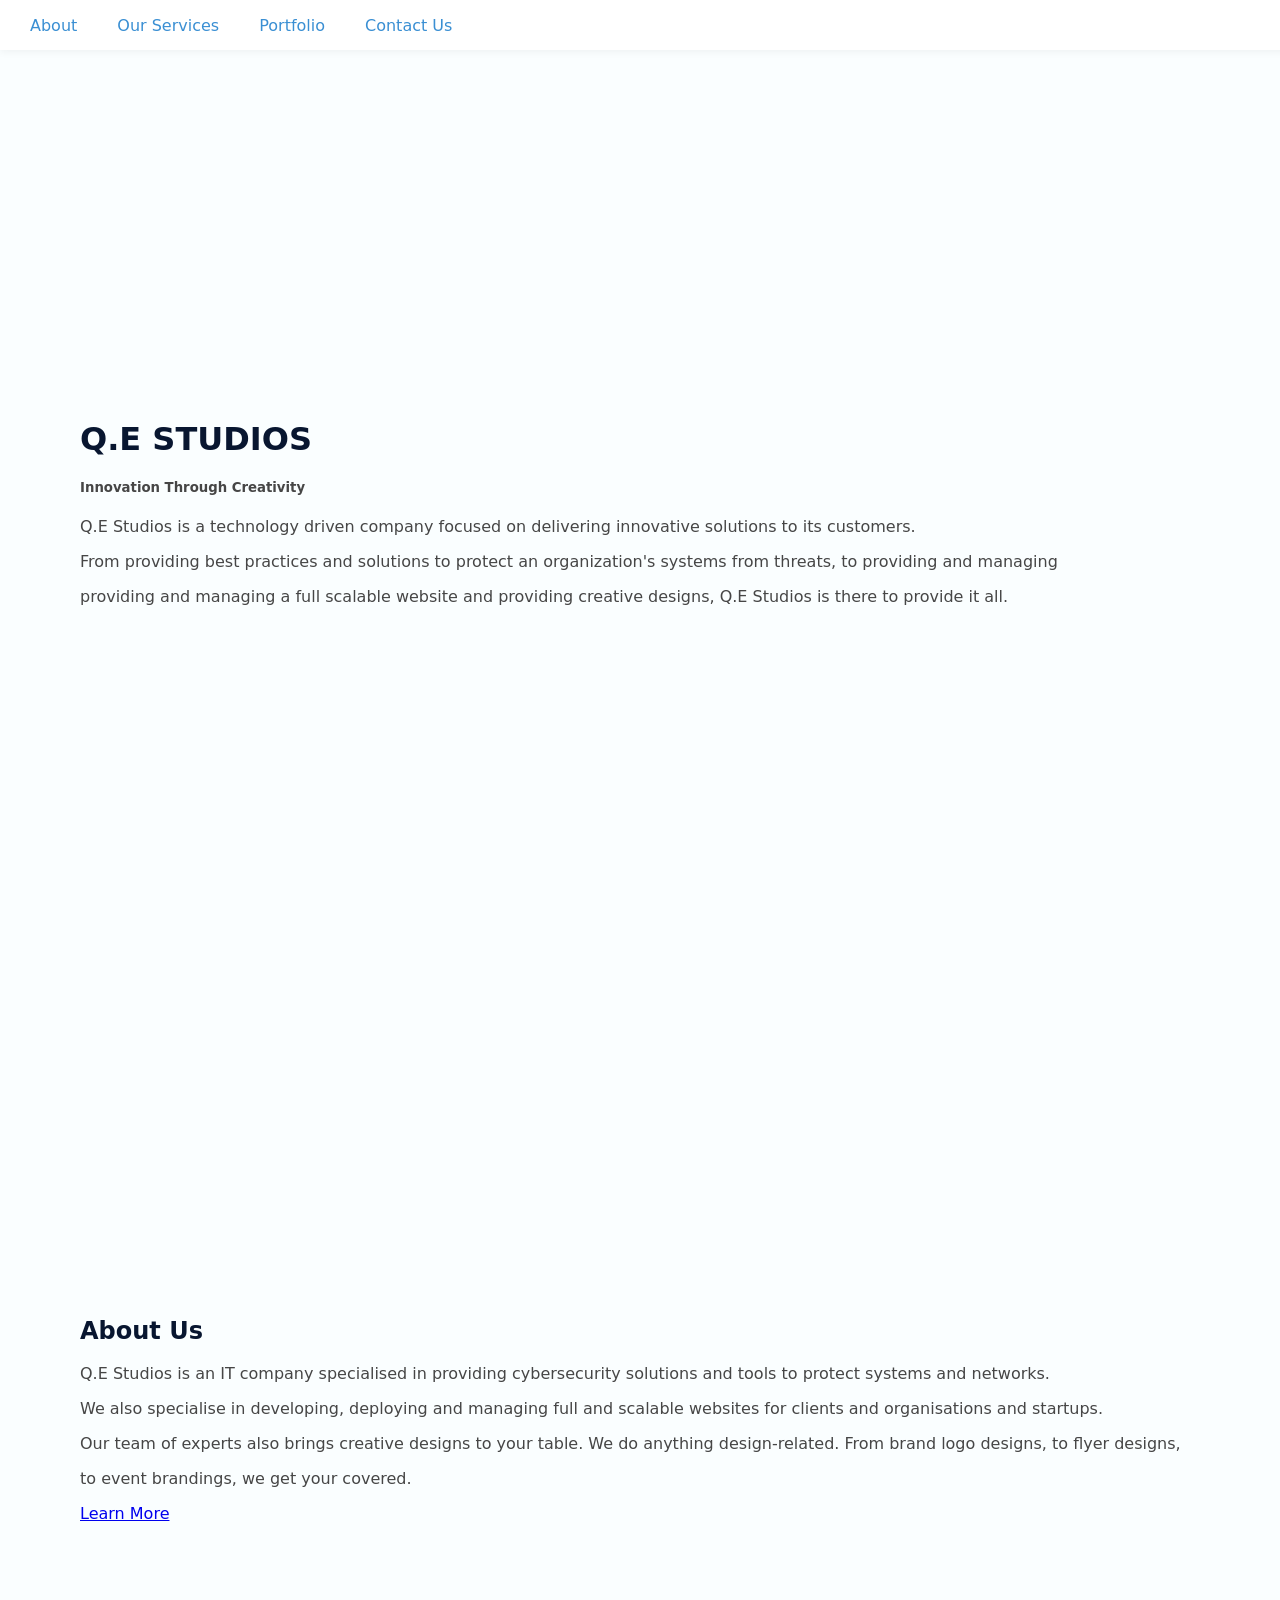
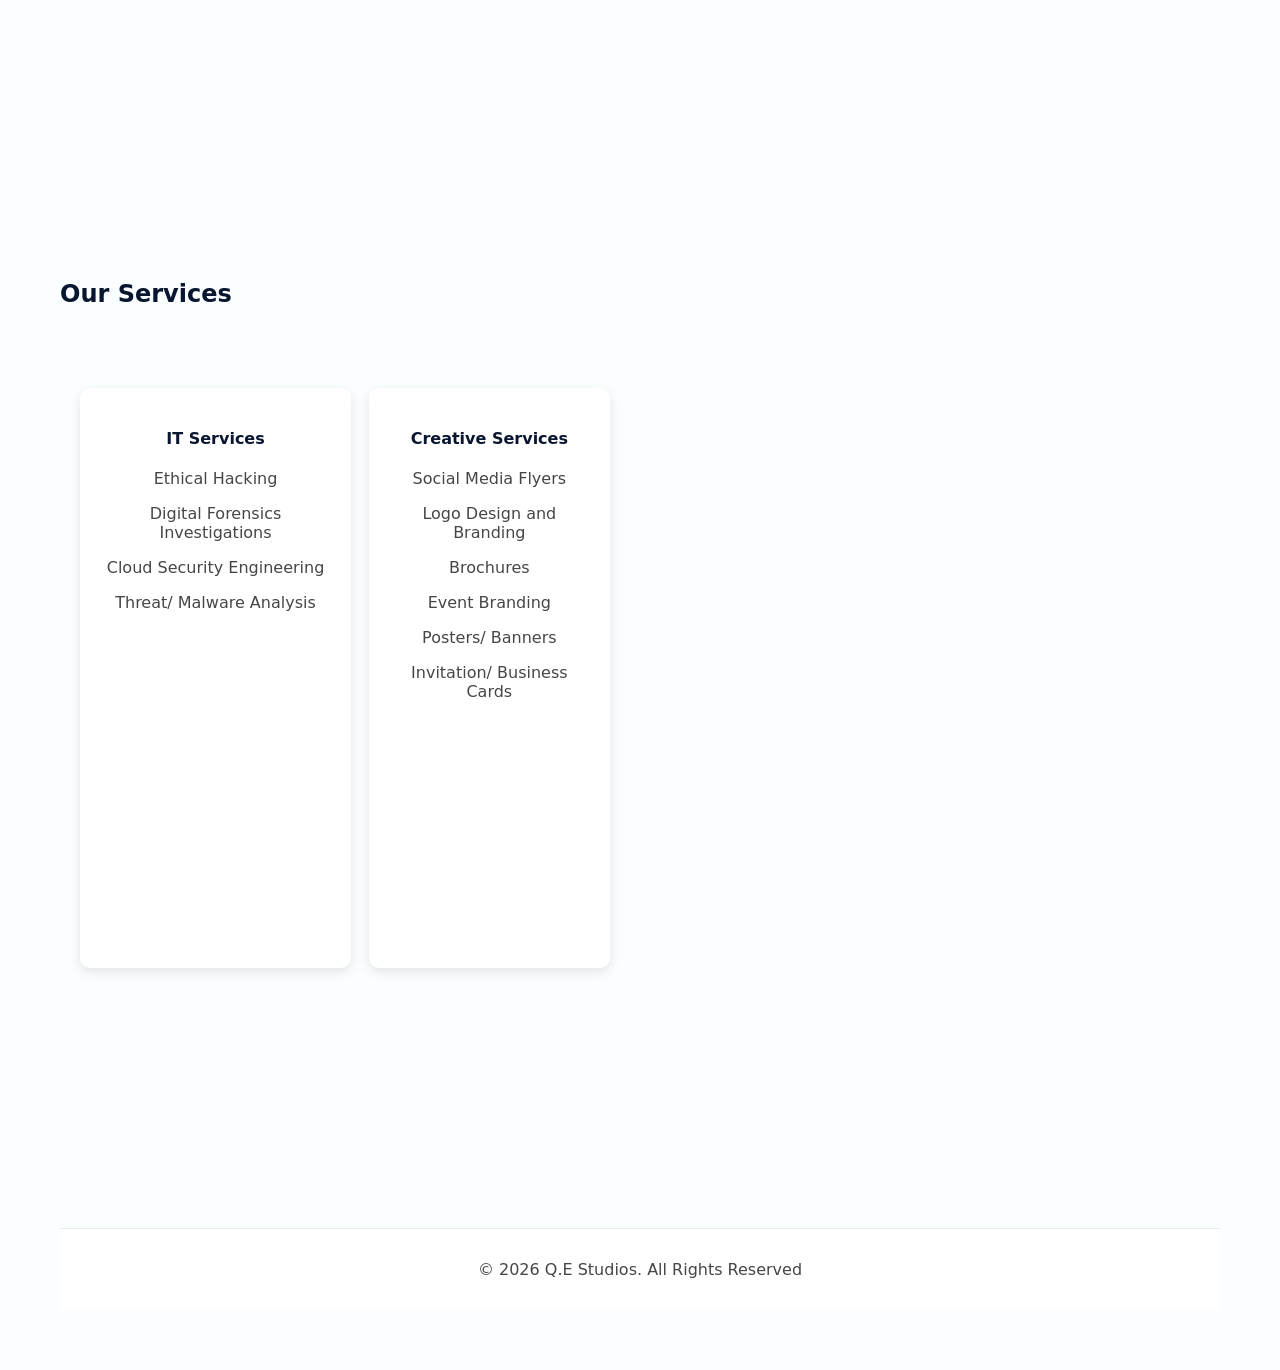
==== index.html @ f0e70196 "Move files from frontend dir" ====
<!DOCTYPE html>
<!--Landing Page-->
<html lang="en">
    <head>
        <link rel="stylesheet" href="./style.css">
        <meta charset="UTF-8">
        <meta name="viewport" content="width=device-width, initial-scale=1.0"/>
        <title>Q.E STUDIOS</title>
    </head>
    <body>
      <!--Navigation links-->
        <nav class="navbar">
            <ul>
                <li><a href="about.html">About</a></li>
                <li><a href="services.html">Our Services</a></li>
                <li><a href="portfolio.html">Portfolio</a></li>
                <li><a href="contact.html">Contact Us</a></li>
            </ul>
        </nav>

        <!--Short description-->
        <header>
        <div class="short_Description">
            <h1>Q.E STUDIOS</h1>
            <h5>Innovation Through Creativity</h5>
            <p>Q.E Studios is a technology driven company focused on delivering innovative solutions to its customers.</p>
            <p>From providing best practices and solutions to protect an organization's systems from threats, to providing and managing</p>
            <p>providing and managing a full scalable website and providing creative designs, Q.E Studios is there to provide it all.</p>
        </div>
        </header>

        <!--Brief about us-->
        <header>
        <section id="About Us">
            <h2>About Us</h2>
            <div class="about_Us">
                <p>Q.E Studios is an IT company specialised in providing cybersecurity solutions and tools to protect systems and networks.</p>
                <p>We also specialise in developing, deploying and managing full and scalable websites for clients and organisations and startups.</p>
                <p>Our team of experts also brings creative designs to your table. We do anything design-related. From brand logo designs, to flyer designs,</p>
                <p>to event brandings, we get your covered.</p>
                <a href="about.html">Learn More</a>
            </div>
        </section>
        </header>

        <!--Brief about our services-->
        <h2>Our Services</h2>
        <header>
        <section class="IT-Services-container">
            <div class="card">
                <h4>IT Services</h4>
                <p>Ethical Hacking</p>
                <p>Digital Forensics Investigations</p>
                <p>Cloud Security Engineering</p>
                <p>Threat/ Malware Analysis</p>
            </div>
        </section>

        <section class="Creative-services-container">
            <div class="card">
                <h4>Creative Services</h4>
                <p>Social Media Flyers</p>
                <p>Logo Design and Branding</p>
                <p>Brochures</p>
                <p>Event Branding</p>
                <p>Posters/ Banners</p>
                <p>Invitation/ Business Cards</p>
            </div>
        </section>
        </header>

    </body>
    <footer>
        <p>&copy; 2026 Q.E Studios. All Rights Reserved</p>
    </footer>
</html>
---- style.css ----
body{
    background-color: rgb(250, 254, 255);
    color: rgb(70, 70, 70);
    margin: 60px;
    padding: 0;
    display: flex;
    flex-direction: column;
    min-height: 100vh;
    font-family: system-ui, -apple-system, BlinkMacSystemFont, 'Segoe UI', Roboto, Oxygen, Ubuntu, Cantarell, 'Open Sans', 'Helvetica Neue', sans-serif;
}
h1, h2, h4{
    color: rgb(8, 22, 48);
}
.navbar{
    background-color: rgb(255, 255, 255);
    display: flex;
    align-items: center;
    justify-content: flex-start;
    height: 50px;
    width: 100%;
    position: fixed;
    top: 0;
    left: 0;
    right: 0;
    z-index: 1000;
    padding: 0px 10px;
    box-shadow: 0 2px 8px rgba(0, 0, 0, 0.05);
}
.navbar ul{
    display: flex;
    list-style-type: none;
    background-color: rgb(255, 255, 255);
    padding: 0px 5px;
    margin: 0px;
    gap: 10px;
    overflow: hidden;
}
.navbar a{
    color: #3a8fd3;
    text-decoration: none;
    padding: 10px 15px;
    text-align: end;
    display: inline-block;
    transition: transform 0.3s ease;
}
.navbar a:hover{
    transform: scale(1.1);
    background-color: rgb(255, 255, 255);
    color: #3cb2e0;
}
.navbar li{
    float: left;
}
header{
    display: flex;
    height: 100vh;
    align-items: center;
    padding: 0 20px;
}
.card{
    height: 60vh;
    width: 80%;
    margin-bottom: 200px;
    background-color: rgb(255, 255, 255);
    border-radius: 10px;
    box-shadow: 0 4px 12px rgba(0, 0, 0, 0.1);
    padding: 20px;
    text-align: center;
}   
.card a{
    color: #3cb2e0;
    text-decoration: none;
    font-weight: 400;
}
.start-a-project{
    text-align: center;
    margin-bottom: 400px;
}
h4{
    text-align: center;
}
.contact-page {
    min-height: 100vh;
    padding-top: px;
    display: flex;
    align-items: center;
    justify-content: center;
    background: linear-gradient(180deg, #f9fbff 0%, #eef6ff 100%);
}
.contact-content {
    text-align: center;
    width: min(35%, 800px);
    background: #ffffff;
    border-radius: 18px;
    box-shadow: 0 8px 24px rgba(0, 0, 0, 0.08);
    padding: 24px;
    margin: 120px auto 40px;
}

.contact-summary h3 {
    margin-top: 0;
    color: #233755;
}

.GetinTouchform {
    margin: 0;
}
.GetinTouchform form {
    display: grid;
    gap: 12px;
    justify-items: center;
}
.input-group {
    display: grid;
    gap: 4px;
    width: 100%;
    justify-items: center;
}
.input-group label {
    text-align: center;
    font-size: 0.9rem;
    font-weight: 600;
    color: #2b3a59;
    width: 100%;
    max-width: 400px;
}
.input-group input,
.input-group textarea {
    text-align: center;
    width: min(90%, 420px);
    border-radius: 10px;
    border: 1px solid #c8d5e8;
    padding: 10px 12px;
    font-size: 0.95rem;
    font-family: inherit;
    background: #fcfdff;
    transition: border-color 0.2s ease, box-shadow 0.2s ease;
}
.input-group input:focus,
.input-group textarea:focus {
    outline: none;
    border-color: #5a94d6;
    box-shadow: 0 0 0 3px rgba(90, 148, 214, 0.15);
}
.button-row {
    text-align: center;
}
.button-row a{
    color: #ffffff;
    text-decoration: none;
    padding-bottom: 400px;
}
.button-row button {
    border: none;
    border-radius: 10px;
    background: #3a8fd3;
    color: #fff;
    font-weight: 700;
    padding: 10px 18px;
    cursor: pointer;
    transition: filter 0.2s ease, transform 0.2s ease;
}
.button-row button:hover {
    filter: brightness(0.98);
    transform: translateY(-1px);
}
.contact-summary {
    border-top: 1px solid #e8eef8;
    padding-top: 10px;
    color: #233755;
    font-size: 0.95rem;
}
.contact-summary a {
    color: #3a8fd3;
    text-decoration: none;
    font-weight: 600;
}
.contact-summary a:hover {
    text-decoration: underline;
}
@media (min-width: 768px) {
    .contact-content {
        grid-template-columns: 1fr 1fr;
        align-items: start;
    }
    .contact-summary {
        border-top: none;
        padding-top: 0;
        border-left: 1px solid #e8eef8;
        margin-left: 18px;
        padding-left: 18px;
    }
}
footer{
    background-color: rgb(255, 255, 255);
    text-align: center;
    padding: 15px 0;
    margin-top: auto;
    border-top: 1px solid rgba(0,0,0,0.08);
    width: 100%;
}
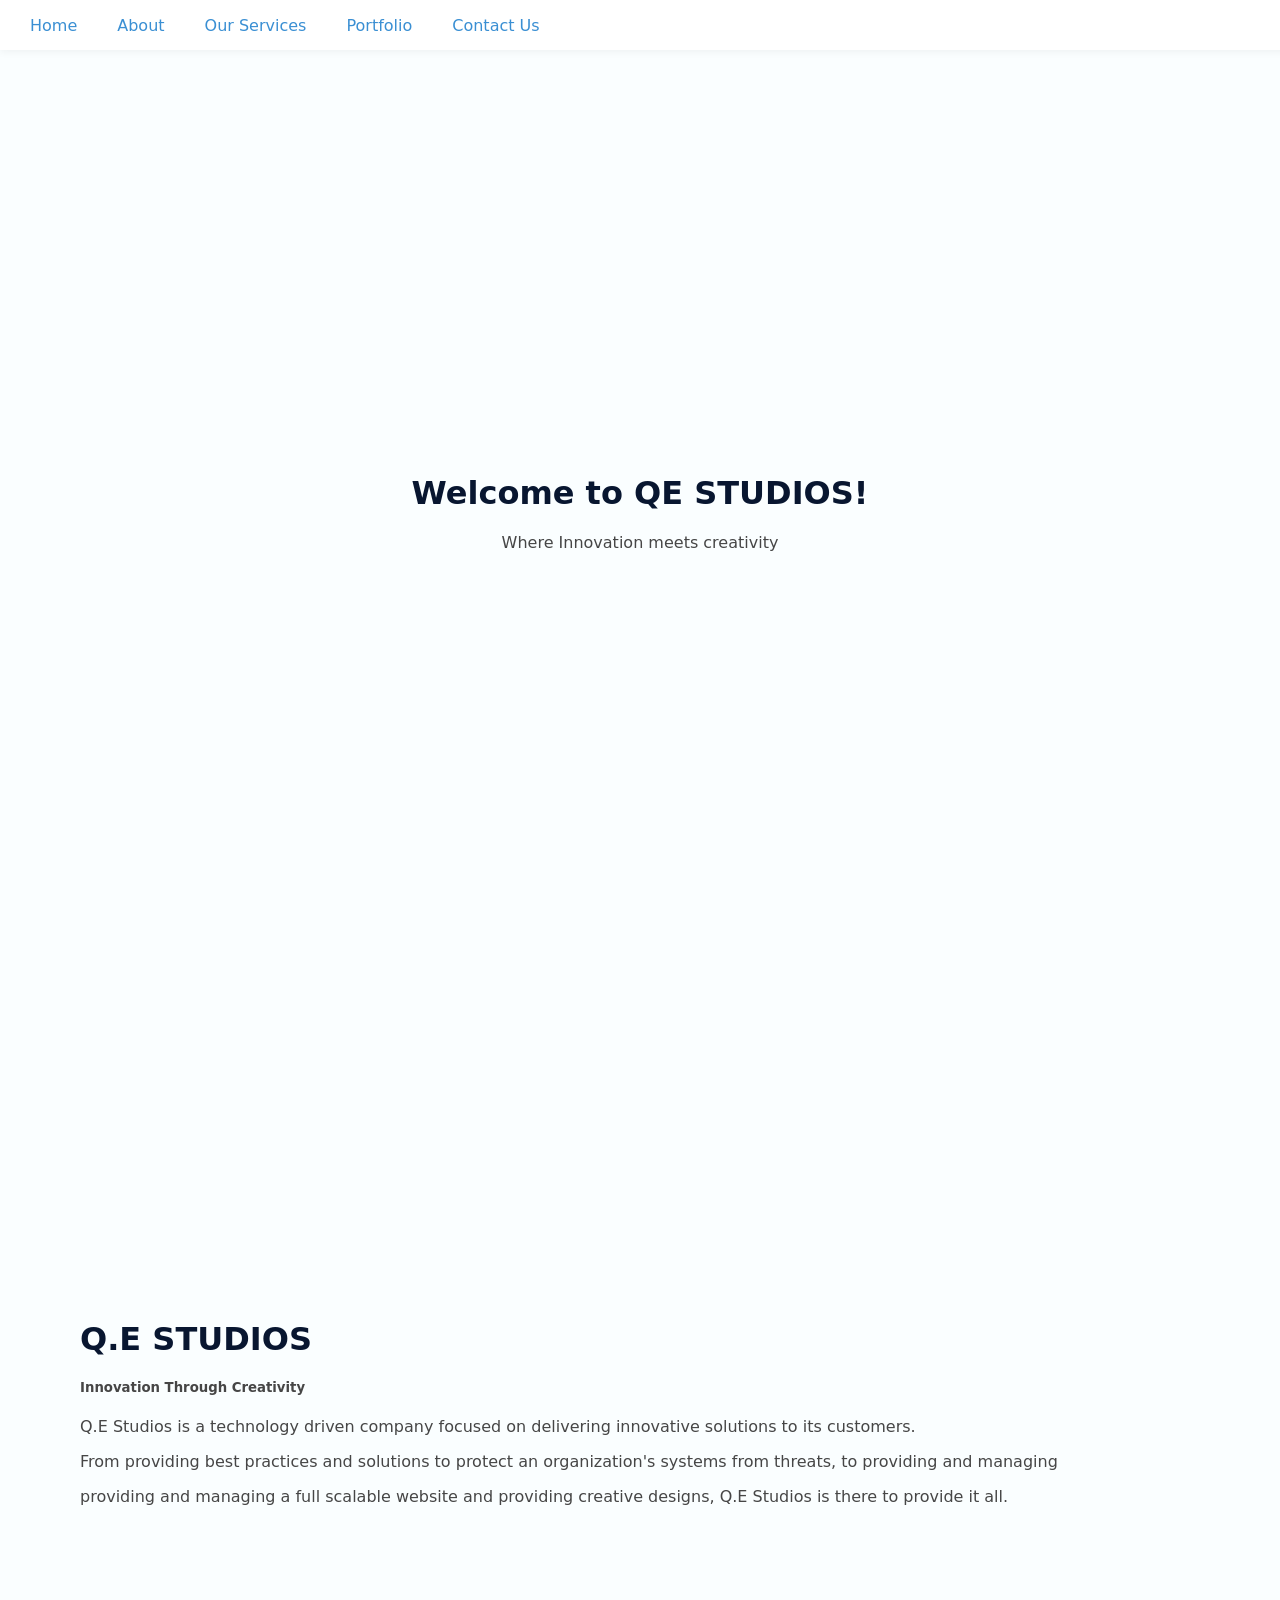
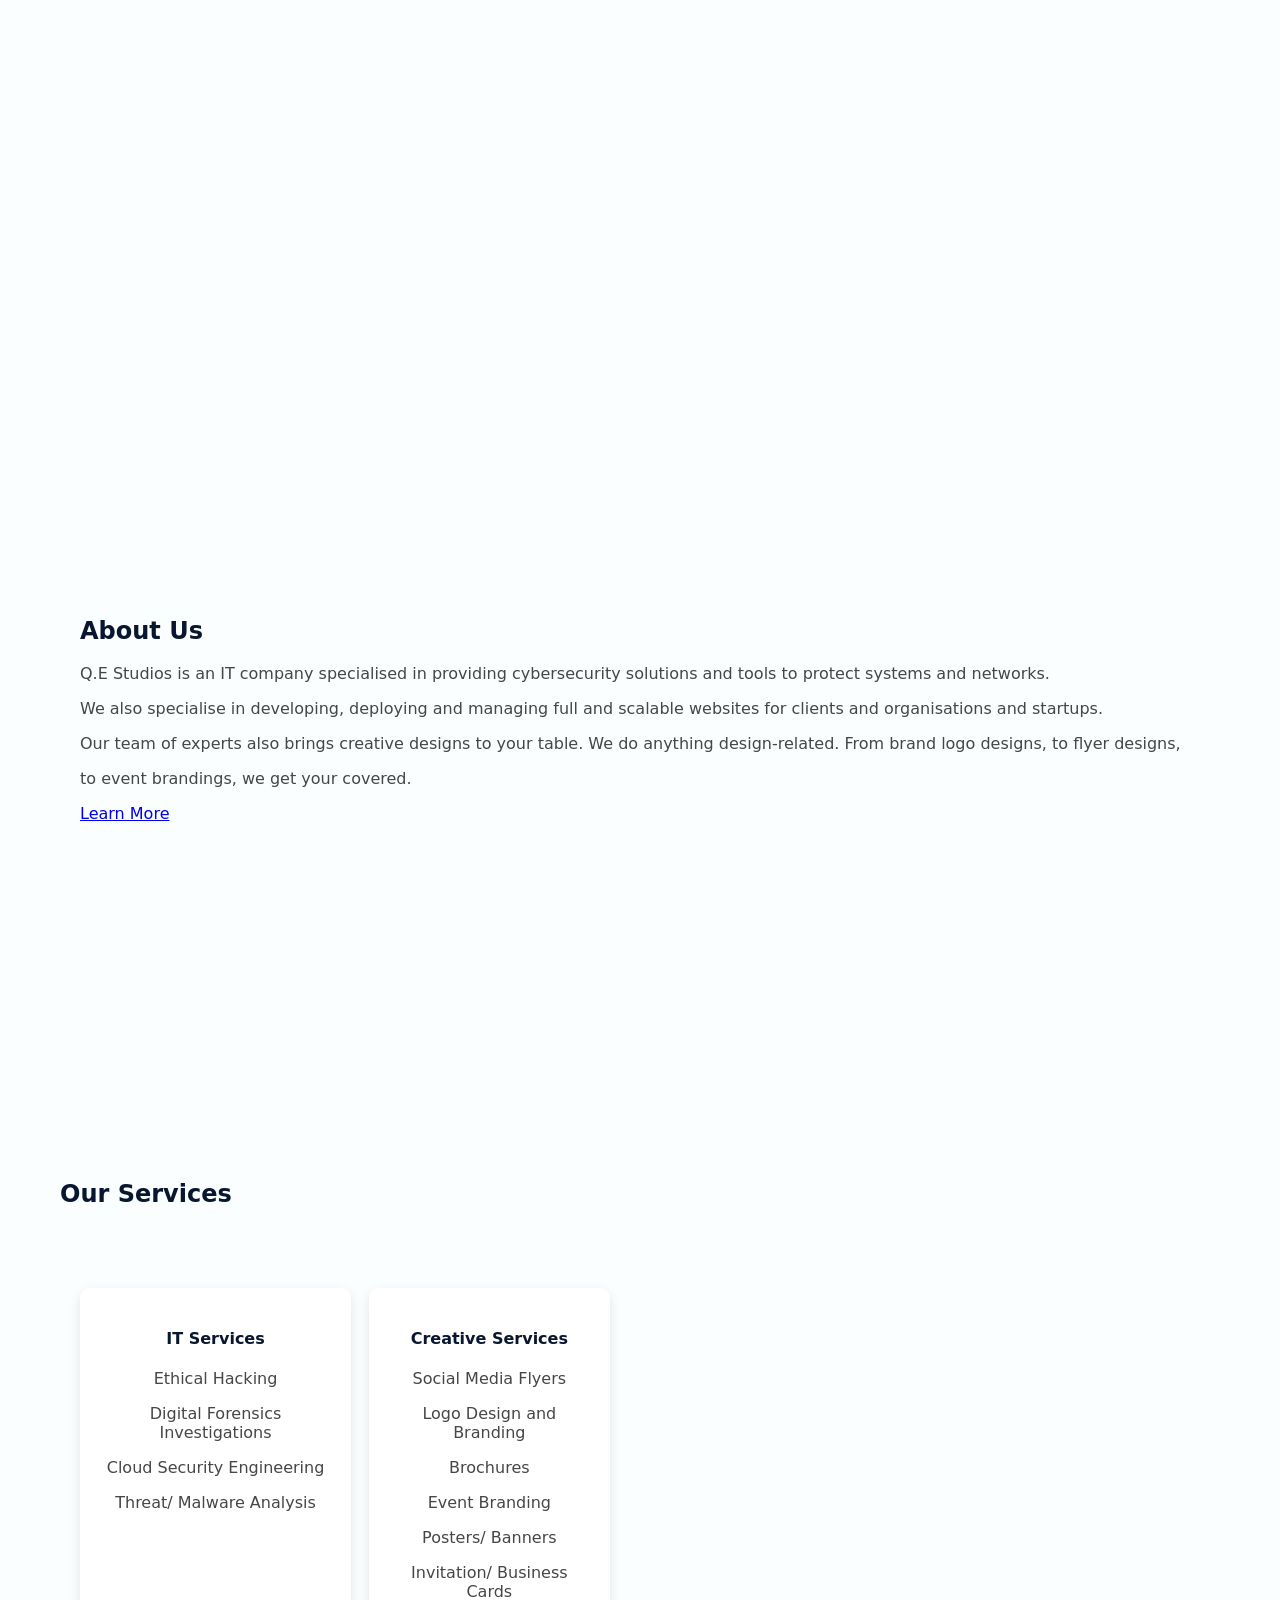
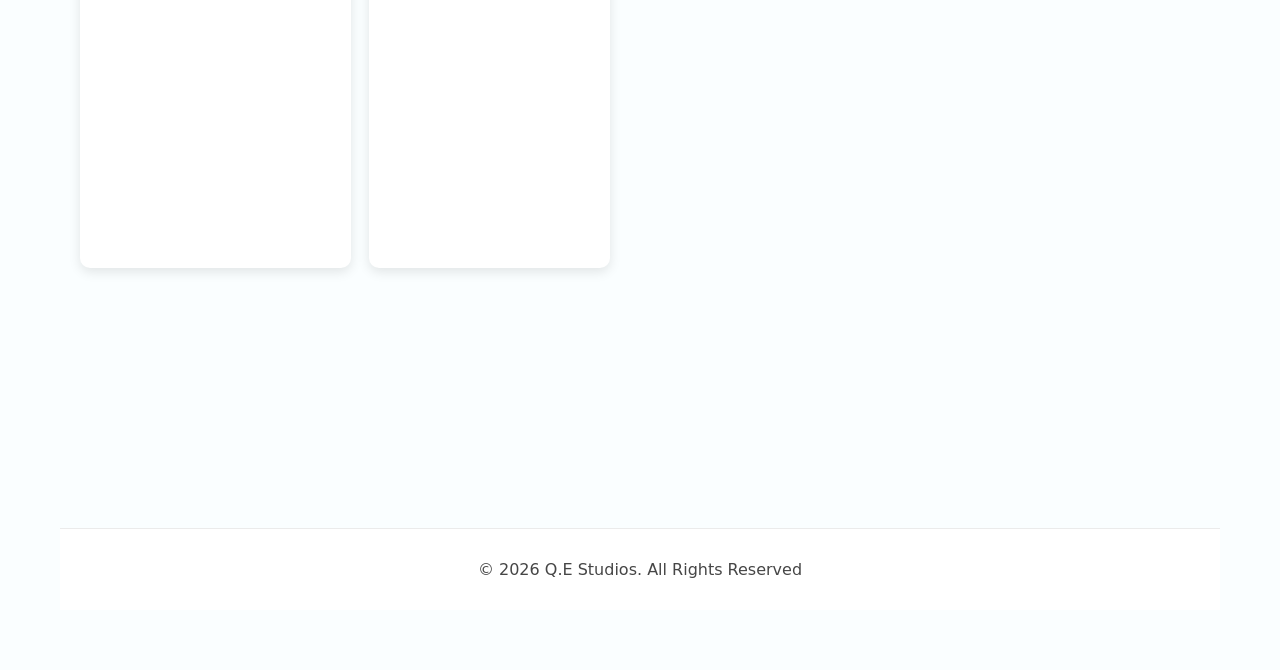
==== commit aeaa4c63: "Modification of files" ====
--- a/index.html
+++ b/index.html
@@ -2,15 +2,16 @@
 <!--Landing Page-->
 <html lang="en">
     <head>
-        <link rel="stylesheet" href="./style.css">
+        <link rel="stylesheet" href="style.css">
         <meta charset="UTF-8">
-        <meta name="viewport" content="width=device-width, initial-scale=1.0"/>
+        <meta name="viewport" content="width=device-width"/>
         <title>Q.E STUDIOS</title>
     </head>
     <body>
-      <!--Navigation links-->
+      <!--Navigation bar-->
         <nav class="navbar">
             <ul>
+                <li><a href="#home">Home</a></li>
                 <li><a href="about.html">About</a></li>
                 <li><a href="services.html">Our Services</a></li>
                 <li><a href="portfolio.html">Portfolio</a></li>
@@ -19,6 +20,12 @@
         </nav>
 
         <!--Short description-->
+        <header class="hero" id="home">
+            <div class="container hero-content">
+                <h1>Welcome to <span>QE STUDIOS</span>!</h1>
+                <p class="hero-tag">Where Innovation meets creativity</p>
+            </div>
+        </header>
         <header>
         <div class="short_Description">
             <h1>Q.E STUDIOS</h1>
--- a/style.css
+++ b/style.css
@@ -7,6 +7,10 @@
     flex-direction: column;
     min-height: 100vh;
     font-family: system-ui, -apple-system, BlinkMacSystemFont, 'Segoe UI', Roboto, Oxygen, Ubuntu, Cantarell, 'Open Sans', 'Helvetica Neue', sans-serif;
+}
+.hero{
+    text-align: center;
+    justify-content: center;
 }
 h1, h2, h4{
     color: rgb(8, 22, 48);
